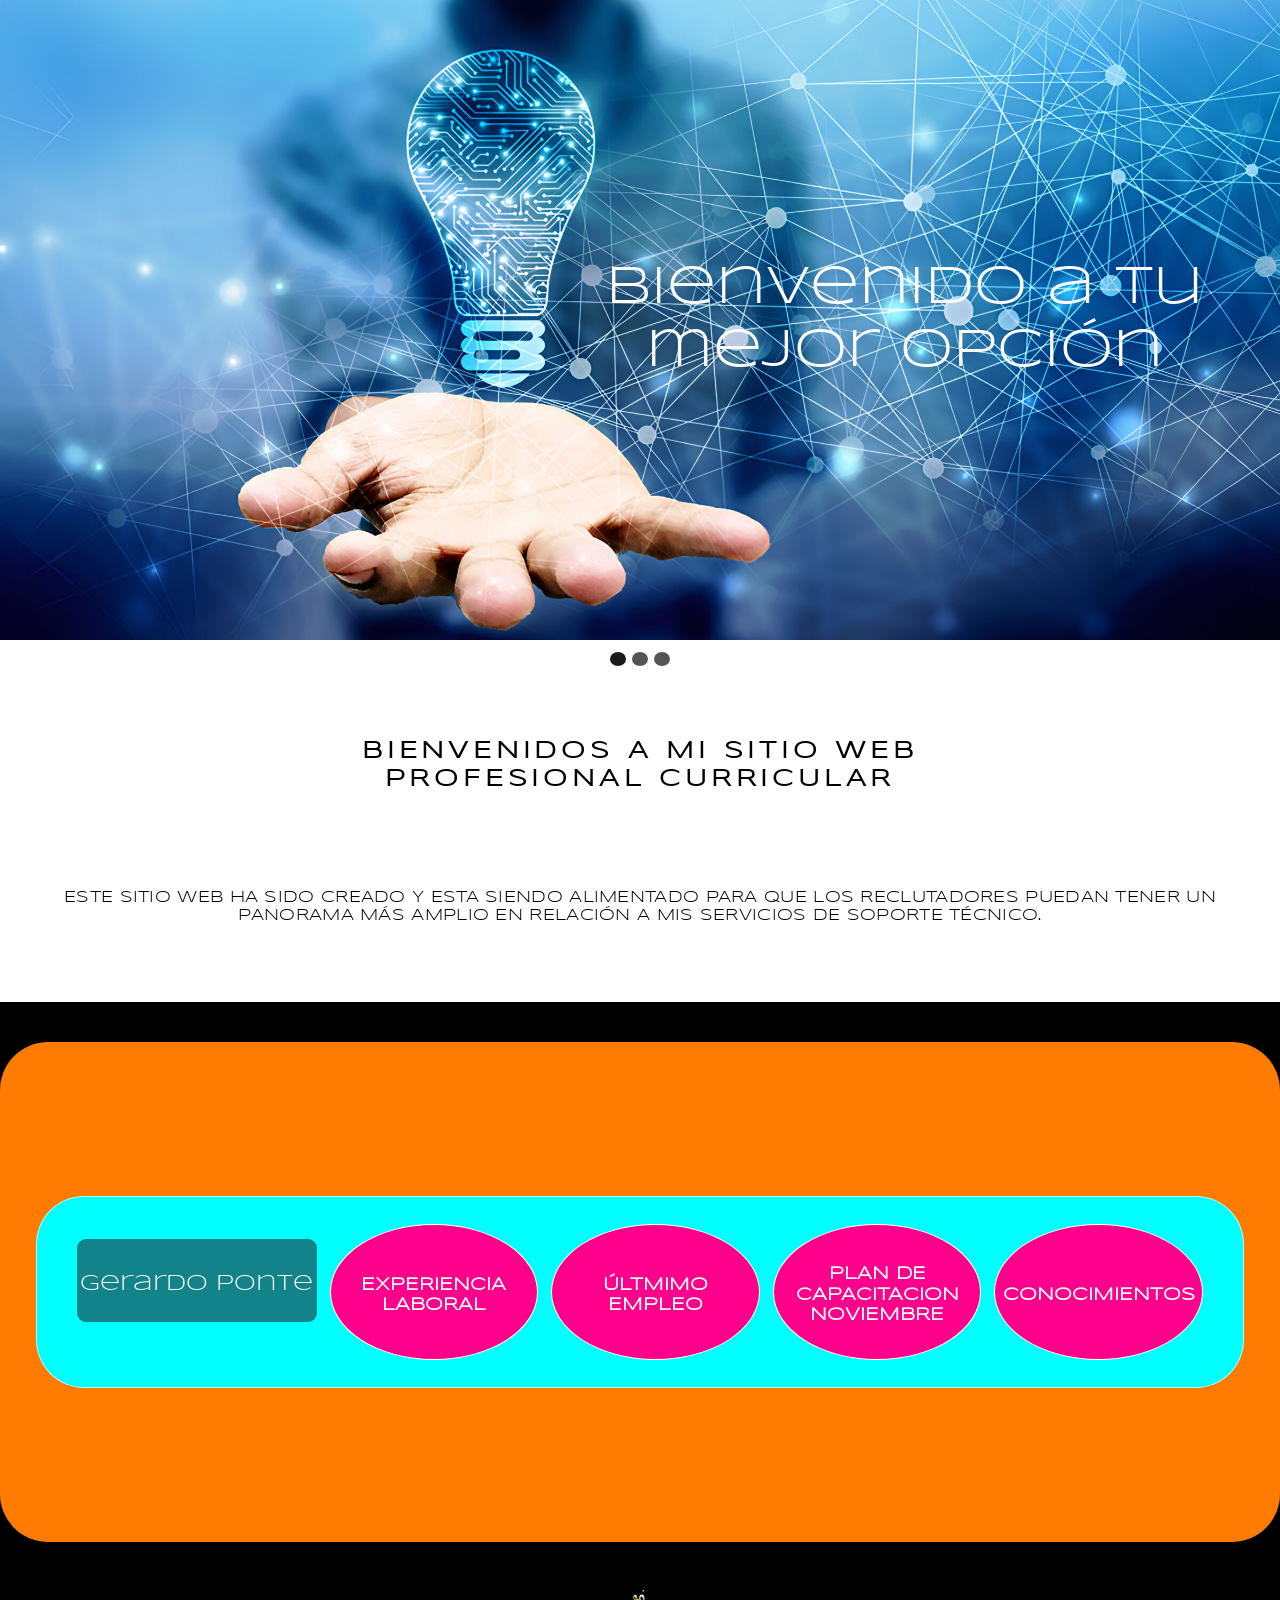
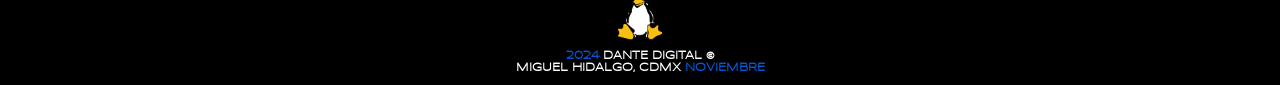
==== index.html @ ddc198be "update" ====
<!DOCTYPE html>
<html lang="es-mx">
<head>
    <title>Dante digital</title>
    <meta charset="utf-8">
    <meta name="description" content="Home, Dante digital, diseño web responsive">
    <meta name="keywords" content="Desarrollo web, htlm 5, css, javascript">
    <meta name="viewport" content="width=device-width, initial-scale=1, maximum-scale=1">
    <link rel="stylesheet" href="./index/css/normalize.css">
    <link rel="stylesheet" href="./index/css/style-index.css">
    <link rel="stylesheet" href="./index/css/style-responsive.css">
    <link rel="stylesheet" href="./index/css/style-efect.css">
    <link rel="stylesheet" href="./index/css/styl-animation-nav.css">
    <link rel="stylesheet" href="./index/css/style-text-nivo.css">
    <link rel="stylesheet" href="./index/css/mi-slider.css">
    <link rel="stylesheet" href="./index/css/nivo-slider.css">
    <link rel="stylesheet" href="./index/css/nivo-slider-responsive.css">

    <script src="https://ajax.googleapis.com/ajax/libs/jquery/1.10.1/jquery.min.js" type="text/javascript"></script>
    <script src="./index/js/jquery.nivo.slider.js"></script>
    <script type="text/javascript">
        $(window).on('load', function () {
            $('#slider').nivoSlider();
        }); 
    </script>

    <script src="./js/js-text.js"></script>
    <!--<script src="./js/botonjs.js"></script>  Boton responsive -->
</head>
<body>
    <header class="header-nav-slide">   
        <!-- INICIA SLIDER -->
        <div class="slider-wrapper theme-mi-slider">
            <div id="slider" class="nivoSlider">
                <img class="img-slide" src="./index/img/01.jpg" title="#caption-1" alt="Primera imagen, 01"/> <!--tu mejor opcion 01-->
                <img class="img-slide" src="./index/img/01.jpg" title="#caption-2" alt="Segunda imagen, 02"/> 
                <img class="img-slide" src="./index/img/01.jpg" title="#caption-3" alt="Tercera imagen, 03"/>
            </div>
            <div id="caption-1" class="nivo-html-caption">
                <div class="div-caption">
                    <p class="p-caption">Bienvenido a tu<br>mejor opción</br></p>
                </div>
            </div>
        <div id="caption-2" class="nivo-html-caption">
                <div class="div-caption">
                    <p class="p-caption"></p><br> 
                </div>
            </div>
            <div id="caption-3" class="nivo-html-caption">
                <div class="div-caption">
                    <p class="p-caption">Bienvenido a tu<br>mejor opción</p><br>
                </div>
            </div>  
        </div>

    </header>
    <!-- FINALIZA HEADER -->

    <main>
        <section class="section-1">
                <article class="article-bienvenidos">
                    <h2 class="h2-bienvenidos">
                       Bienvenidos a mi sitio web profesional curricular
                    </h2>                    
                </article>
        </section>
        
        <section class="section-2">
                <article class="article-texto">
                    <p class="text-principal">Este sitio web ha sido creado y esta siendo alimentado para que los reclutadores
                         puedan tener un panorama más amplio en relación a mis servicios de soporte técnico.<br>
                         
                </article>
        </section>        
        <!-- Este es el contenedor de fondo -->                                                                                                                                                                                                                                                                                                                                                                                                                                                                                                                                                                                                                                                                                                                                                                                                                                                                                                                                                                                                                                                                                                                                                                                                                                                                                                                                                                                                                                                 
    </main>
    
    <footer id="footer-logo">
        <div>
            <div class="div-dante-services">
                <section class="section-dante-services">
                    <P class="h2-footer">Gerardo Ponte</P>
                    <h5 class="h5-footer"><a href="it.html" target="_blank" rel="noopener  noreferrer">EXPERIENCIA LABORAL</a></h5>
                    <h5 class="h5-footer"><a href="android.html" target="_blank" rel="noopener  noreferrer">ÚLTMIMO EMPLEO</a></h5>
                    <h5 class="h5-footer"><a href="web.html" target="_blank" rel="noopener  noreferrer">PLAN DE CAPACITACION NOVIEMBRE</a></h5>
                    <h5 class="h5-footer"><a href="web.html" target="_blank" rel="noopener  noreferrer">CONOCIMIENTOS</a></h5>
                </section>
            </div>
            <figure class="figure-img-linux">
                <img class="img-linux" src="./it/img-it/04.png" alt="Linux"/>
            </figure>

            <h6 class="h6-reservados">
                <span class="h6-footer-span">2024</span> DANTE DIGITAL &copy<br> MIGUEL HIDALGO, CDMX <span class="h6-footer-span">
                    NOVIEMBRE 
                </span>
            </h6>
        </div>
    </footer>
</body>
</html>
---- index/css/style-index.css ----
/* --- INICIAN TIPOS DE LETRA PARA FOOTER Y CONTENIDO PRINCIPAL 
*/

/* --- FUENTE PARA LETRA DEL CONTENIDO PRINCIPAL Y EL FOOTER
*/
@font-face {
  font-family: 'Syncopate-Regular';
  src: url('../syncopate/Syncopate-Regular.ttf') format('truetype');
  font-style: normal;
  font-weight: normal;
}

/* --- FUENTE PARA EL MENU DE NAVEGACION 
*/
@font-face {
  font-family: 'Syncopate-Bold';
  src: url('../syncopate/Syncopate-Bold.ttf') format('truetype');
  font-style: normal;
  font-weight: normal;
}

/* --- FINALIZA TIPOS DE LETRA PARA FOOTER Y CONTENIDO PRINCIPAL
*/

/*
*/

/* ---  INICIA HEADER-NAV-SLIDE: ESTA ES LA ETIQUETA HEADER. Y SE CONFIGURO
        UNA CLASS LLAMADA HEADER-NAV-SLIDE --- */
.header-nav-slide {
  margin: 0;
  padding: 0;
  /*height: 100px;/*SE INGRESA EL 23 DE SEP 2004*/
  /*background-color: rgb(229, 255, 0);/*VISUALIZADOR*/
}

/* --- FINALIZA HEADER-NAV-SLIDE  
*/

/*
*/

/*--- inicia main div contenido principal
*/
  main {
  display: flex;/**/
  flex-direction: column;/**/
  align-items: center;/**/
  justify-content: center;/**/
  width: 100%;/**/
  /*background-color: rgb(18, 228, 63);/*VISUALIZADOR*/
}

/*
*/

/*inicia section*/
.section-1 {
  display: flex;/**/
  justify-content: center;/**/
  margin-top: 40px;
  /*width: 99%;/**/
  /*background-color: rgb(136, 15, 218);/*VISUALIZADOR*/
}

.section-1 .article-bienvenidos {
  display: flex;/**/
  justify-content: center;/**/
  /*margin-top: 4rem;/**/
  max-width: 700px;/**/
  /*background-color: rgb(218, 32, 32);/*VISUALIZADOR*/
}
 
.section-1 .article-bienvenidos .h2-bienvenidos {
  /*font-size: 1.6em;/*1.6em PREDETERMINADO*/
  text-align: center;/**/
  letter-spacing: .2em;/**/
  text-transform: uppercase;
  /*background-color: rgb(167, 189, 45);/*visualizador*/
}

/*
*/

/* --- APLICACION DE LETRA Y TAMANO*/
.section-1 .article-bienvenidos, .text-principal {
  
  font-family: 'Syncopate-Regular';
  letter-spacing: .3em;/**/
}

/*------- finaliza primer article conel texto responsive web desing
*/

/*
*/

/*--- inicia primer article conel texto responsive web desing*/
.section-2 {
  /*width: 99%;/**/ 
  display: flex;/**/
  justify-content: center;/**/
  margin-top: 60px;/**/
  margin-bottom: 60px;
  /*background-color: rgb(188, 226, 17);/*VISUALIZADOR*/
}

.section-2 .article-texto {
  display: flex;/**/
  justify-content: center;/**/
  max-width: 1200px;/**/
  /*margin: 20px 20px 180px 20px;/*superior, derecho, inferior, izquierdo*/ 
  /*background-color: rgb(218, 32, 32);/*VISUALIZADOR*/
}

.section-2 .article-texto .text-principal {
  /*font-size: 1.3em;/*PREDETERMINADO font-size: 1.3em;*/
  text-align: center;/**/
  letter-spacing: .3px;/**/
  text-transform: uppercase;/**/
  /*background-color: rgb(167, 189, 45);/*VISUALIZADOR*/
}
/*--- FINALIZA ARTICLE
*/

/*
*/

/*INICIA ETIQUETA FOOTER*/
#footer-logo {
  background-color: rgb(0, 0, 0);/*V*/  
}
/* --- FINALIZA FOOTER LOGO
*/

/*
*/

/* INICIA FOOTERLOGO Y DIV*/  
#footer-logo > div {
  display: flex;
  flex-direction: column;
  align-items: center;
  justify-content: center;
  width: 100%;
  /*background-color: rgb(231, 36, 36);/*visualizador*/
}
/* FINALIZA FOOTERLOGO Y DIV
*/

/*
*/

/*INICIA FOOTER-LOGO .DIV-DANTE-SERVICES
*/
#footer-logo .div-dante-services {
    display: flex;
    flex-direction: column;
    align-items: center;
    justify-content: center;
    
   width: 100%;
    margin-top: 2.5rem;/**/
    color: white;/**/
    font-family: 'Syncopate-Regular';
    border-radius: 3rem;
    /*background-color: rgba(243, 16, 175, 0.541);/*V*/
}
/*FINALIZA FOOTER-LOGO .DIV-DANTE-SERVICES
*/

/*
*/

/* INICIA FOOTER-LOGO .DIV-DANTE-SERVICES .SECTION-DANTE-SERVICES 
*/
#footer-logo .div-dante-services .section-dante-services {
    display: flex;
    flex-direction: column;
    align-items: center;
    justify-content: center;
    
    width: 78%;/*width: 90%;*/
    border-radius: 3rem;
    padding: 1.7rem;
    border: solid rgba(255, 255, 255, 0.692) 0.1px;/**/
    /*background-color: rgba(243, 228, 14, 0.877);/*visualizador*/
}
/* FINALIZA FOOTER-LOGO .DIV-DANTE-SERVICES .SECTION-DANTE-SERVICES 
*/

/*
*/

/* INICIA FOOTER-LOGO .DIV-DANTE-SERVICES .SECTION-DANTE-SERVICES .H2-FOOTER
*/   
#footer-logo .section-dante-services .h2-footer {
    display: flex;/**/
    flex-direction: column;/**/
    align-items: center;/**/
    justify-content: center;/**/
    /*width: 100%;/**/
    margin-top: 0rem;/**/
    font-size: 1.4em;/**/
    /*padding: .8rem 0rem .6rem 0rem;/**/
    border-radius: 3rem;
    /*background-color: aqua;/*VISUALIZADOR*/
  }



/* FINALIZA FOOTER-LOGO .DIV-DANTE-SERVICES .SECTION-DANTE-SERVICES .H2-FOOTER
*/

/*
*/

/* INICIA FOOTER-LOGO .DIV-DANTE-SERVICES .SECTION-DANTE-SERVICES .H5-FOOTER
*/  #footer-logo .div-dante-services .section-dante-services .h5-footer {
    width: 90%;
    text-align: center;
    color: white;
    font-size: 1.1em; /**/
    margin: 1.1rem; /*margin: 1.5rem; /*PREDETERMINADO*/
    padding: 1.3rem .2rem .8rem .2rem;
    border-radius: 1rem;/*border-radius: 3rem; PREDETERMINADO*/
    /*border: solid 1px white;/**/
    background-color: rgba(29, 56, 67, 0.623);/**/
    /*background-color: aqua;/*VISUALIZADOR*/
  }


  #footer-logo .div-dante-services .section-dante-services .h5-footer a {
    color: white;
    text-decoration: none;
  }
  /*FINALIZA FOOTER-LOGO .DIV-DANTE-SERVICES .SECTION-DANTE-SERVICES .H2-FOOTER
  */

/*
*/

/* INICIA FOOTERLOGO .FIGURE-IMG-LINUX
*/
 #footer-logo .figure-img-linux {
    display: flex;/**/
    flex-direction: row;/**/
    justify-content: center;
    align-items: center;
    /*border-radius: 100%;/**/
    /*width: 100px;/**/
    /*height: 100px;/**/
    margin-top: 2.5rem;
    margin-bottom: -1.3rem;/**/
    /*border: solid 3px rgba(255, 255, 255, 0.247);/**/
    /*background-color: rgba(29, 56, 67, 0.541);/*Visualizador/**/
  }

  #footer-logo .figure-img-linux .img-linux {
    width: 100%;
    height: 4rem;
  }

/* FINALIZA FOOTERLOGO .FIGURE-IMG-LINUX
*/  

/*
*/

/*--- INICIA .H6-RESERVADOS (DERECHOS RESERVADOS)
*/
  .h6-reservados {
    width: 100%;
    text-align: center;
    color: white;
    font-family: 'Syncopate-Regular';
    margin-bottom: 1em;
  }

  .h6-reservados .h6-footer-span {
    color: #0756d4;
  }
/*--- FINALIZA .H6-RESERVADOS (DERECHOS RESERVADOS)
*/


.h6-reservados {
  /*background-color: aqua;/*visualizador*/
}
---- index/css/style-responsive.css ----
/* ---- INICIA @media screen and (min-width: 420px)
*/

@media screen and (min-width: 420px) {
  #footer-logo .div-dante-services .section-dante-services .h5-footer, .h5b-footer{
      max-width: 450px;/**/
      /*font-size: .8em; /**/

  }
}

/* ---- FINALIZA @media screen and (min-width: 420px)
*/


/* ---- INICIA VACIO @media screen and (min-width: 620px)
*/
@media screen and (min-width: 670px) {

  /* INICIA FOOTER-LOGO .DIV-DANTE-SERVICES .SECTION-DANTE-SERVICES 
*/
#footer-logo .div-dante-services .section-dante-services {
  /*display: flex;/**/
  /*flex-direction: column;/**/
  /*align-items: center;/**/
  /*justify-content: center;/**/
  
  width: 75%;/*width: 90%;*/
  border-radius: 3rem;
  padding: 1.7rem;
  border: solid rgba(255, 255, 255, 0.692) 0.1px;/**/
  /*background-color: rgba(243, 228, 14, 0.877);/*visualizador*/
}
/* FINALIZA FOOTER-LOGO .DIV-DANTE-SERVICES .SECTION-DANTE-SERVICES 
*/



}
/* ---- FINALIZA @media screen and (min-width: 620px)
*/


/* ---- INICIA @media screen and (min-width: 760px)
*/
@media screen and (min-width: 760px) {

  }

/*  --- finaliza circulo article: h2 Diseño web inteligente
*/
  
/*
*/

/*
----- finaliza figure e img de linux
*/


@media screen and (min-width: 1100px) {/*@media screen and (min-width: 1320px)*/

/*ESTE ES EL CONTENEDOR DE GERARDO PONTE Y CIRCULOS*/
#footer-logo .div-dante-services{
max-width: 1700px;
height: 500px;/**/
justify-content:space-around;
background-color: rgb(255, 123, 0);/*VISUALIZADOR*/
}

#footer-logo .h5-footer a {
color: white;
/*font-size: 1.3em;/**/
text-decoration: none;
}

/*
*/

/* inicia h2 dante digital*/
#footer-logo .div-dante-services .section-dante-services {
  display: flex;
  flex-direction: row;/**/
  /*justify-content: center;/**/
  /*justify-content: space-around;/**/
  /*justify-content: space-between;/**/
  justify-content: space-evenly;
  /*justify-content: flex-end;
  /*align-content:stretch;/**/
  
  width: 90%;/*PREDETERMINADO width: 90%;*/
  background-color: aqua;/*visualozador*/
}
/* ------------------------- */

/*ESTE ES EL TEXTO CONTENEDOR DE GERARDO PONTE*/
#footer-logo .div-dante-services .h2-footer {
  display: flex;
  flex-direction: row;/**/
  align-items: center;
  /*max-width: 700px;/**/
  height:50px;

  align-content: center;
  text-align: center;
  font-size: 1.4em;/*PREDETERMINADO font-size: 1.9em;*/
  padding: 1.3rem .2rem .8rem .2rem;
  /*margin: .7rem .7rem;/**/
  /*border: solid 1px white;/**/
  border-radius: 9px;/**/
  /*background-color: aqua;/*visualizador*/
  background-color: rgba(29, 56, 67, 0.623);/**/
  /*background-color: chartreuse;/*VISUALIZADOR*/
}

/* termina h2 dante digital*/



/* INICIA H5 CIRCULOS DE EXPERIENCIA LABORAL, ULTIMO EMPLEO, CAPACITACION*/
#footer-logo .div-dante-services .section-dante-services .h5-footer {
display: flex;
align-items: center;
justify-content: center;


margin: 0px;/**/

width: 200px;/*PREDETERMINADO width: 200px;/**/
height: 100px;/*PREDETERMINADO height: 150px;*/ 
text-align: center;/**/
/*font-size: 1.1em; /**/ 
/*padding: 1.3rem .2rem .8rem .2rem;*/
border-radius: 100%;
border: solid 1px white;/**/
background-color: rgb(255, 0, 140);/*VISUALIZADOR*/
/*font-size: em;/**/
}


/*
*/

/* inica h5 soporte ti, android, web desing*/

/*
*/


#footer-logo .div-dante-services .section-dante-services .h5-footer a {
color: white;
text-decoration: none;
}
/* termina h5 soporte ti, android, web desing*/


}



@media screen and (min-width: 1200px) {/*@media screen and (min-width: 1320px)*/
  #footer-logo .div-dante-services .section-dante-services .h2-footer {
    max-width: 380px;/**/
    /*height:50px;/**/
    /*margin-left: 4.6rem;/**/
    /*align-content: center;/**/
    /*text-align: center;/**/
    /*font-size: 1.7em;/**/
    
    /*border-radius: 9px;/**/
    /*background-color: aqua;/**/
    }



}
---- index/css/style-efect.css ----
.reveal {
  position: relative;
  opacity: 0;
}

.reveal.active {
  opacity: 1;
}
.active.fade-bottom {
  animation: fade-bottom 1s ease-in;/**/
}
.active.fade-left {
  animation: fade-left 1s ease-in;/**/
}
.active.fade-right {
  animation: fade-right 1s ease-in;/**/
}

@keyframes fade-bottom {
  0% {
    transform: translateY(50px);
    opacity: 0;
  }
  
  100% {
    transform: translateY(0);
    opacity: 1;
  }
}

@keyframes fade-left {
  0% {
    transform: translateX(-100px);
    opacity: 0;
  }
  100% {
    transform: translateX(0);
    opacity: 1;
  }
}

@keyframes fade-right {
  0% {
    transform: translateX(100px);
    opacity: 0;
  }
  100% {
    transform: translateX(0);
    opacity: 1;
  }
}
---- index/css/styl-animation-nav.css ----
#barra-nav .menu-ul[data-animation="center"] a::before {
  transform-origin: center;
}
---- index/css/style-text-nivo.css ----
.nivo-caption {
    text-align: center;
    align-content: center;/**/
    height: 100%;/*height: 100%; PREDETERMINADO*/
    /*background-color: rgba(0, 58, 250, 0.26);/*VISUALIZADOR*/
}   

.div-caption { /*se tiene que centrar este texto es el caption de la imagen*/
   display: flex;/**/
   justify-content: center;/**/
   width: 100%;/**/
   text-align:center;/*DESACTIVADO*/
   align-content: center;
   font-family: 'Syncopate-Regular';/**/
   /*background-color: rgba(175, 47, 47, 0.452);/*VISUALIZADOR*/
}

.div-caption .p-caption {
    font-size: 1.8em;
    /*background-color: rgba(170, 165, 233, 0.692);/*VISUALIZADOR*/
}

/*
*/

@media (min-width: 520px) {
    .div-caption .p-caption {
        font-size: 2.1em;
        margin: 1rem 0rem 1.3rem 0rem;
}
}

@media (min-width: 600px) {
    .div-caption .p-caption {
        font-size: 2.5em;
}
}

@media (min-width: 768px) {
    .div-caption .p-caption {
        font-size: 3em;
        margin: 1.5rem 0rem 1.5rem 0rem;
}
}

@media (min-width: 868px) {
    .div-caption .p-caption {
        margin: 1.8rem 0rem 1.8rem 0rem;
}
}

@media (min-width: 920px) {
    .div-caption .p-caption {
    font-size: 3.4em;
}
}
---- index/css/mi-slider.css ----
/*==========================*/

.theme-mi-slider .nivoSlider{
	position:relative;
}

.theme-mi-slider .nivoSlider a {
	border:0;
	display:block;
}

/* Nivo Pagination =========================*/

.nivo-controlNav {
	display: flex;
	justify-content: center;
	height: 20px;/*PREDETERMINADO*/
	/*background-color: aqua;/*VISUALIZADOR*/
}

/*INICIA CONTROL DE LOS 3 CIR CULOS*/
.theme-mi-slider .nivo-control { 
	display: block;/**/
	width: 1rem;/**/
	/*height: 1rem;/*PREDETERMINADO*/
	border-radius: 50%;/**/
	background: #545454;/*ORIGINAL*/
	margin: 3px;/**/
	text-indent: -9999px/**/
}

.theme-mi-slider .nivo-control:hover{
	background: #1B1B1B;
}

.theme-mi-slider .active{
	background: #1B1B1B;
}

/*Nivo Caption*/
.nivo-html-caption{
	position: absolute;
}
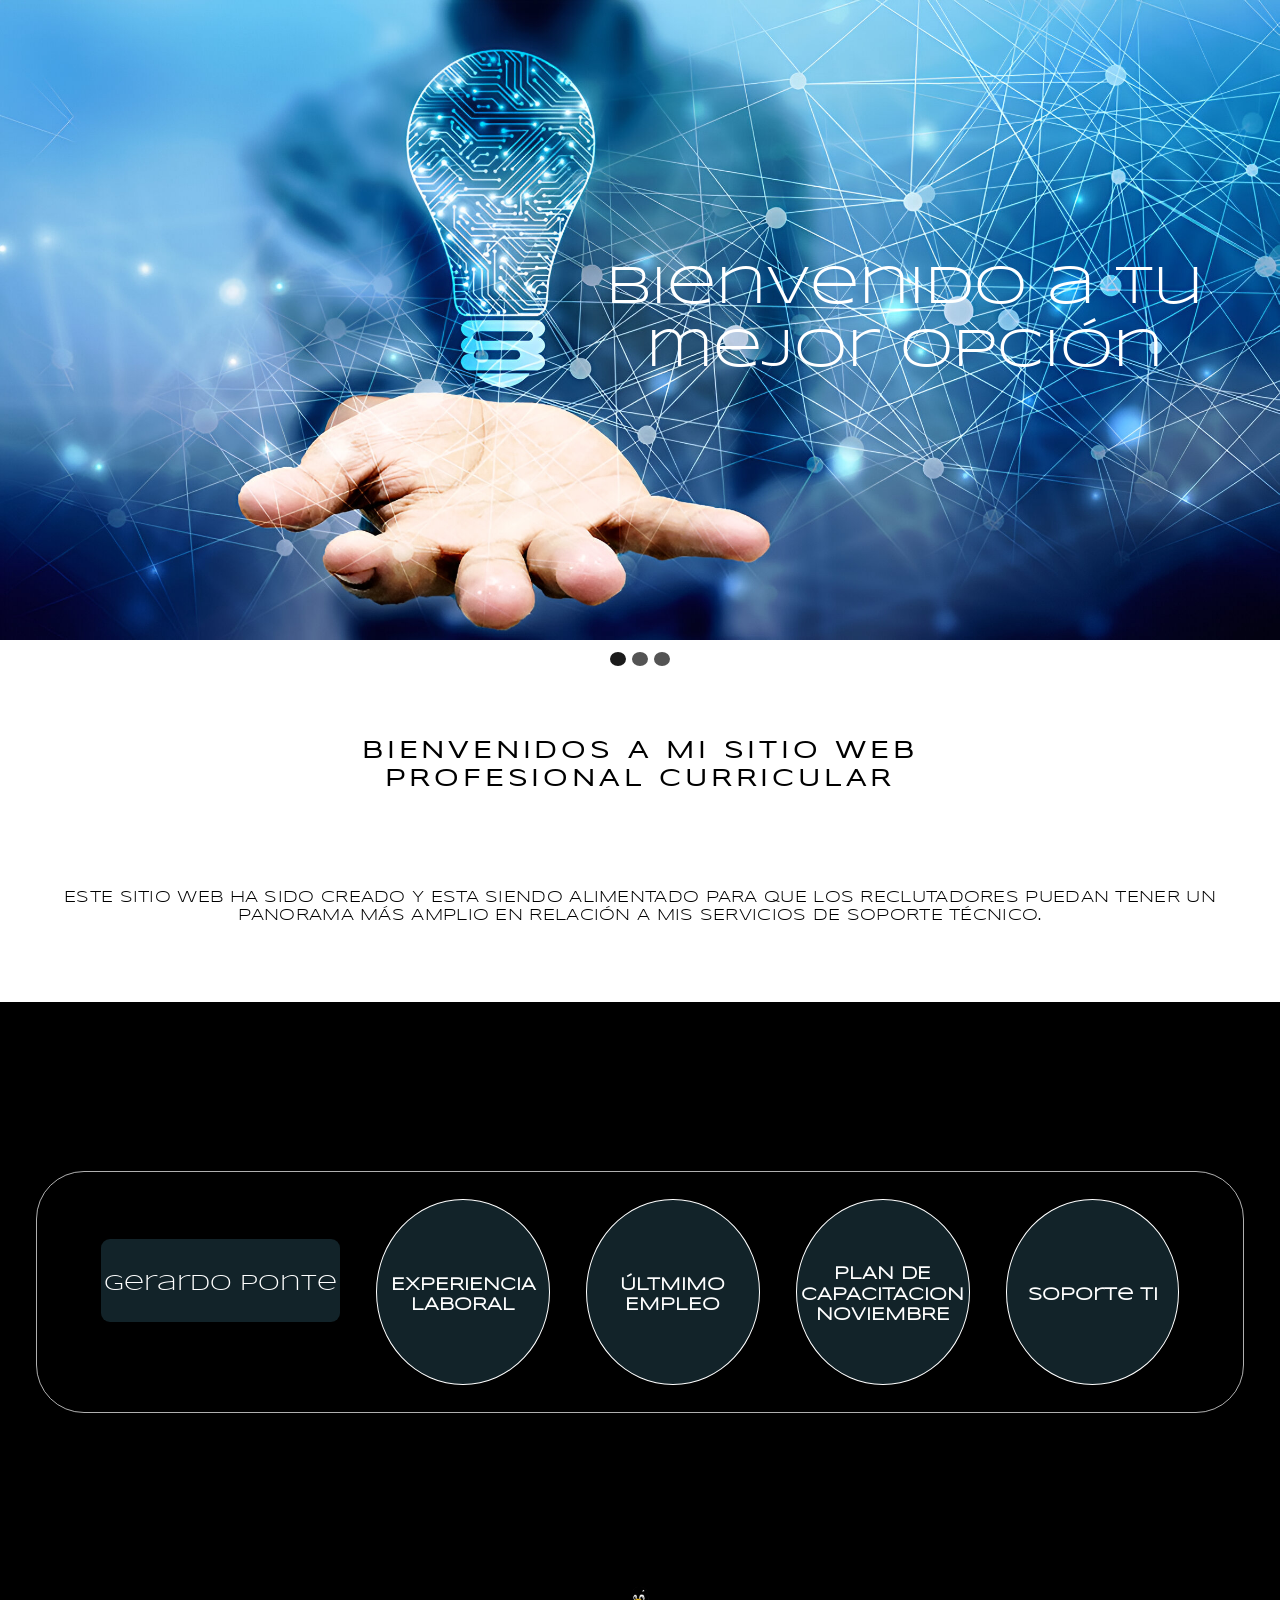
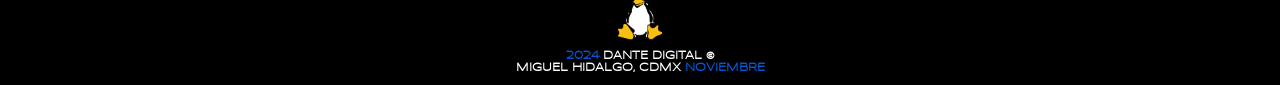
==== commit 21eb5b44: "update" ====
--- a/index.html
+++ b/index.html
@@ -83,7 +83,7 @@
                     <h5 class="h5-footer"><a href="it.html" target="_blank" rel="noopener  noreferrer">EXPERIENCIA LABORAL</a></h5>
                     <h5 class="h5-footer"><a href="android.html" target="_blank" rel="noopener  noreferrer">ÚLTMIMO EMPLEO</a></h5>
                     <h5 class="h5-footer"><a href="web.html" target="_blank" rel="noopener  noreferrer">PLAN DE CAPACITACION NOVIEMBRE</a></h5>
-                    <h5 class="h5-footer"><a href="web.html" target="_blank" rel="noopener  noreferrer">CONOCIMIENTOS</a></h5>
+                    <h5 class="h5-footer"><a href="conocimientos.html" target="_blank" rel="noopener  noreferrer"></a>Soporte TI</h5>
                 </section>
             </div>
             <figure class="figure-img-linux">
--- a/index/css/style-responsive.css
+++ b/index/css/style-responsive.css
@@ -66,7 +66,7 @@
 max-width: 1700px;
 height: 500px;/**/
 justify-content:space-around;
-background-color: rgb(255, 123, 0);/*VISUALIZADOR*/
+/*background-color: rgb(255, 123, 0);/*VISUALIZADOR*/
 }
 
 #footer-logo .h5-footer a {
@@ -90,7 +90,7 @@
   /*align-content:stretch;/**/
   
   width: 90%;/*PREDETERMINADO width: 90%;*/
-  background-color: aqua;/*visualozador*/
+  /*background-color: aqua;/*visualozador*/
 }
 /* ------------------------- */
 
@@ -127,14 +127,14 @@
 
 margin: 0px;/**/
 
-width: 200px;/*PREDETERMINADO width: 200px;/**/
-height: 100px;/*PREDETERMINADO height: 150px;*/ 
+width: 165px;/*PREDETERMINADO width: 200px;/**/
+height: 150px;/*PREDETERMINADO height: 150px;*/ 
 text-align: center;/**/
 /*font-size: 1.1em; /**/ 
 /*padding: 1.3rem .2rem .8rem .2rem;*/
 border-radius: 100%;
 border: solid 1px white;/**/
-background-color: rgb(255, 0, 140);/*VISUALIZADOR*/
+/*background-color: rgb(255, 0, 140);/*VISUALIZADOR*/
 /*font-size: em;/**/
 }
 
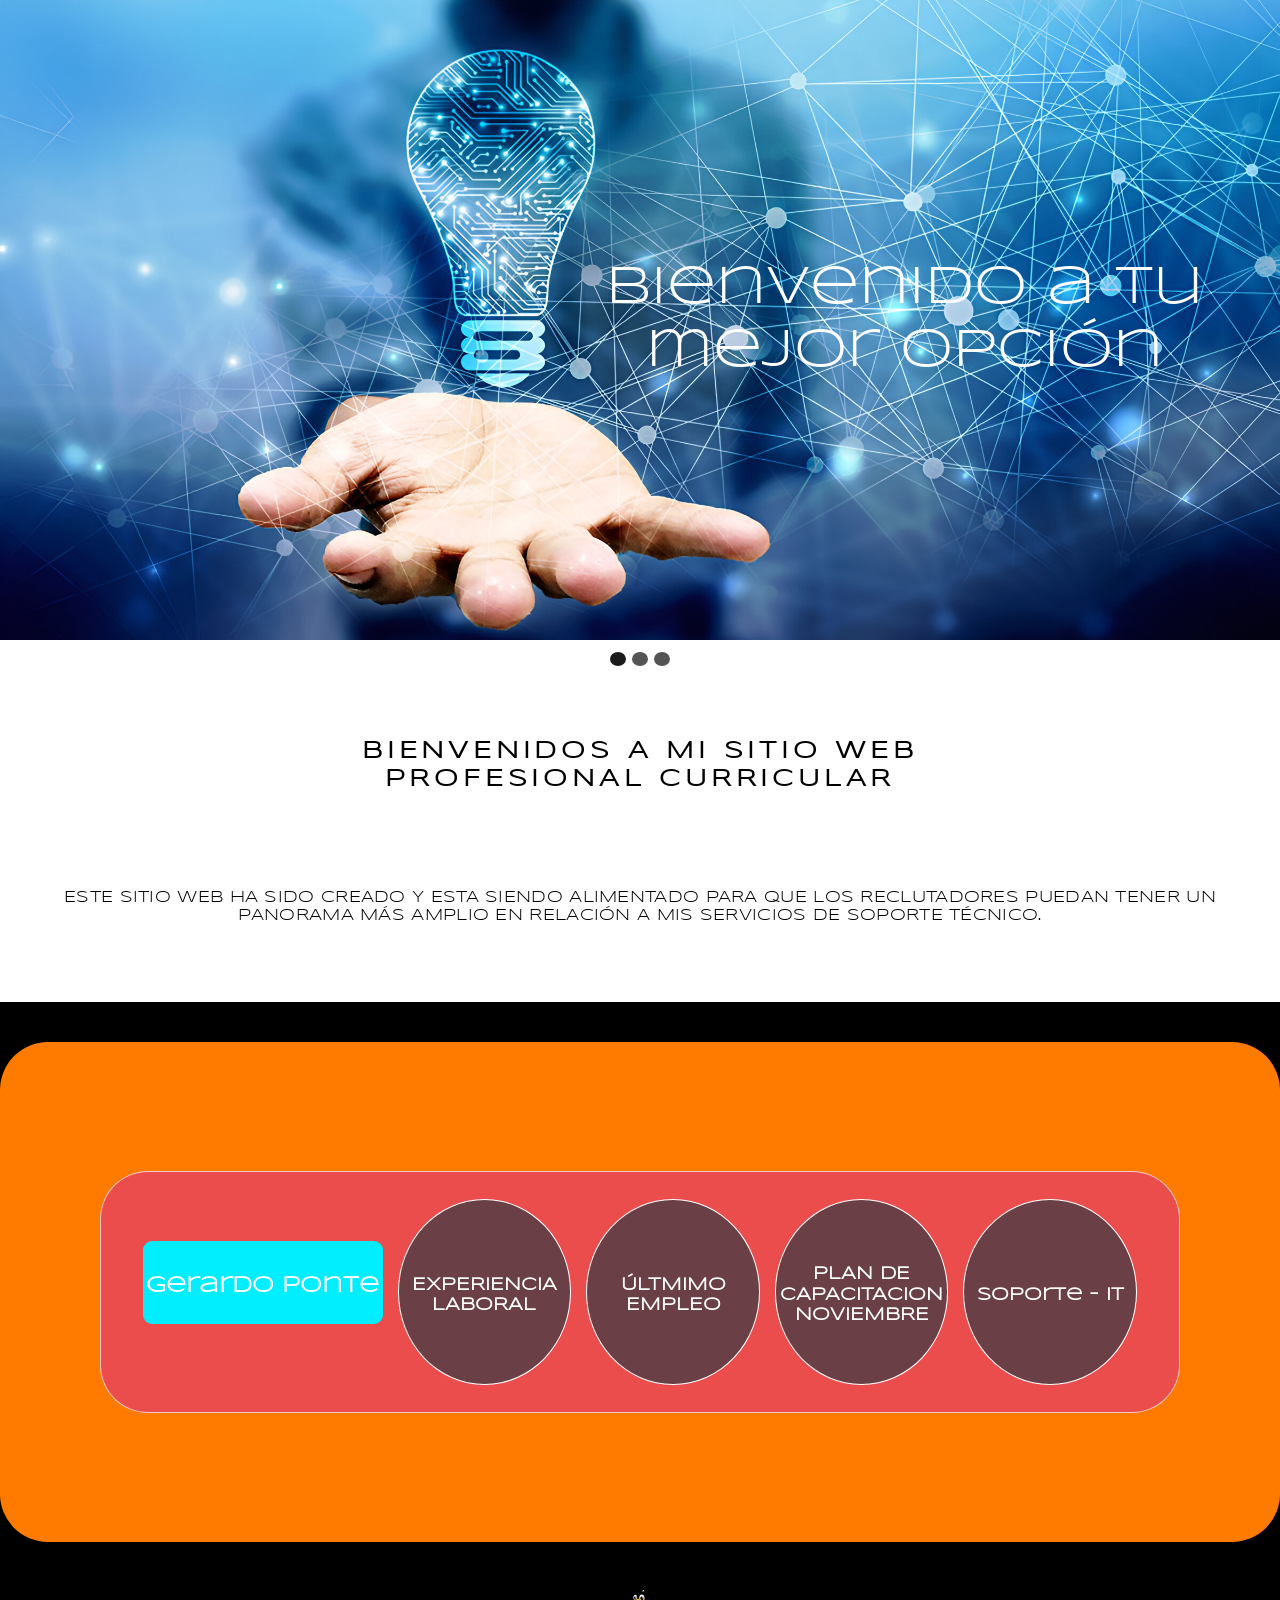
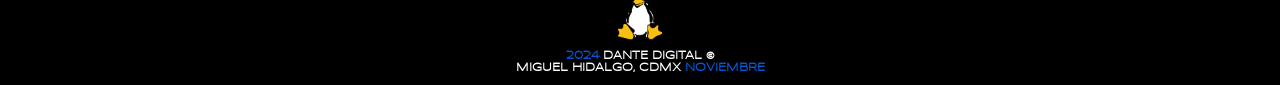
==== commit f4feac7f: "update" ====
--- a/index.html
+++ b/index.html
@@ -79,11 +79,11 @@
         <div>
             <div class="div-dante-services">
                 <section class="section-dante-services">
-                    <P class="h2-footer">Gerardo Ponte</P>
+                    <h2 class="h2-footer">Gerardo Ponte</h2>
                     <h5 class="h5-footer"><a href="it.html" target="_blank" rel="noopener  noreferrer">EXPERIENCIA LABORAL</a></h5>
                     <h5 class="h5-footer"><a href="android.html" target="_blank" rel="noopener  noreferrer">ÚLTMIMO EMPLEO</a></h5>
                     <h5 class="h5-footer"><a href="web.html" target="_blank" rel="noopener  noreferrer">PLAN DE CAPACITACION NOVIEMBRE</a></h5>
-                    <h5 class="h5-footer"><a href="conocimientos.html" target="_blank" rel="noopener  noreferrer"></a>Soporte TI</h5>
+                    <h5 class="h5-footer"><a href="soporte-it.html" target="_blank" rel="noopener  noreferrer">Soporte - IT</a></h5>
                 </section>
             </div>
             <figure class="figure-img-linux">
--- a/index/css/style-responsive.css
+++ b/index/css/style-responsive.css
@@ -63,10 +63,10 @@
 
 /*ESTE ES EL CONTENEDOR DE GERARDO PONTE Y CIRCULOS*/
 #footer-logo .div-dante-services{
-max-width: 1700px;
+max-width: 1400px;
 height: 500px;/**/
 justify-content:space-around;
-/*background-color: rgb(255, 123, 0);/*VISUALIZADOR*/
+background-color: rgb(255, 123, 0);/*VISUALIZADOR*/
 }
 
 #footer-logo .h5-footer a {
@@ -89,8 +89,8 @@
   /*justify-content: flex-end;
   /*align-content:stretch;/**/
   
-  width: 90%;/*PREDETERMINADO width: 90%;*/
-  /*background-color: aqua;/*visualozador*/
+  width: 80%;/*PREDETERMINADO width: 90%;*/
+  background-color: rgb(235, 77, 77);/*visualozador*/
 }
 /* ------------------------- */
 
@@ -99,7 +99,7 @@
   display: flex;
   flex-direction: row;/**/
   align-items: center;
-  /*max-width: 700px;/**/
+  /*max-width: 1000px;/**/
   height:50px;
 
   align-content: center;
@@ -110,8 +110,8 @@
   /*border: solid 1px white;/**/
   border-radius: 9px;/**/
   /*background-color: aqua;/*visualizador*/
-  background-color: rgba(29, 56, 67, 0.623);/**/
-  /*background-color: chartreuse;/*VISUALIZADOR*/
+  /*background-color: rgba(29, 56, 67, 0.623);/*PREDETERMINADO*/
+  background-color: rgb(0, 238, 255);/*VISUALIZADOR*/
 }
 
 /* termina h2 dante digital*/
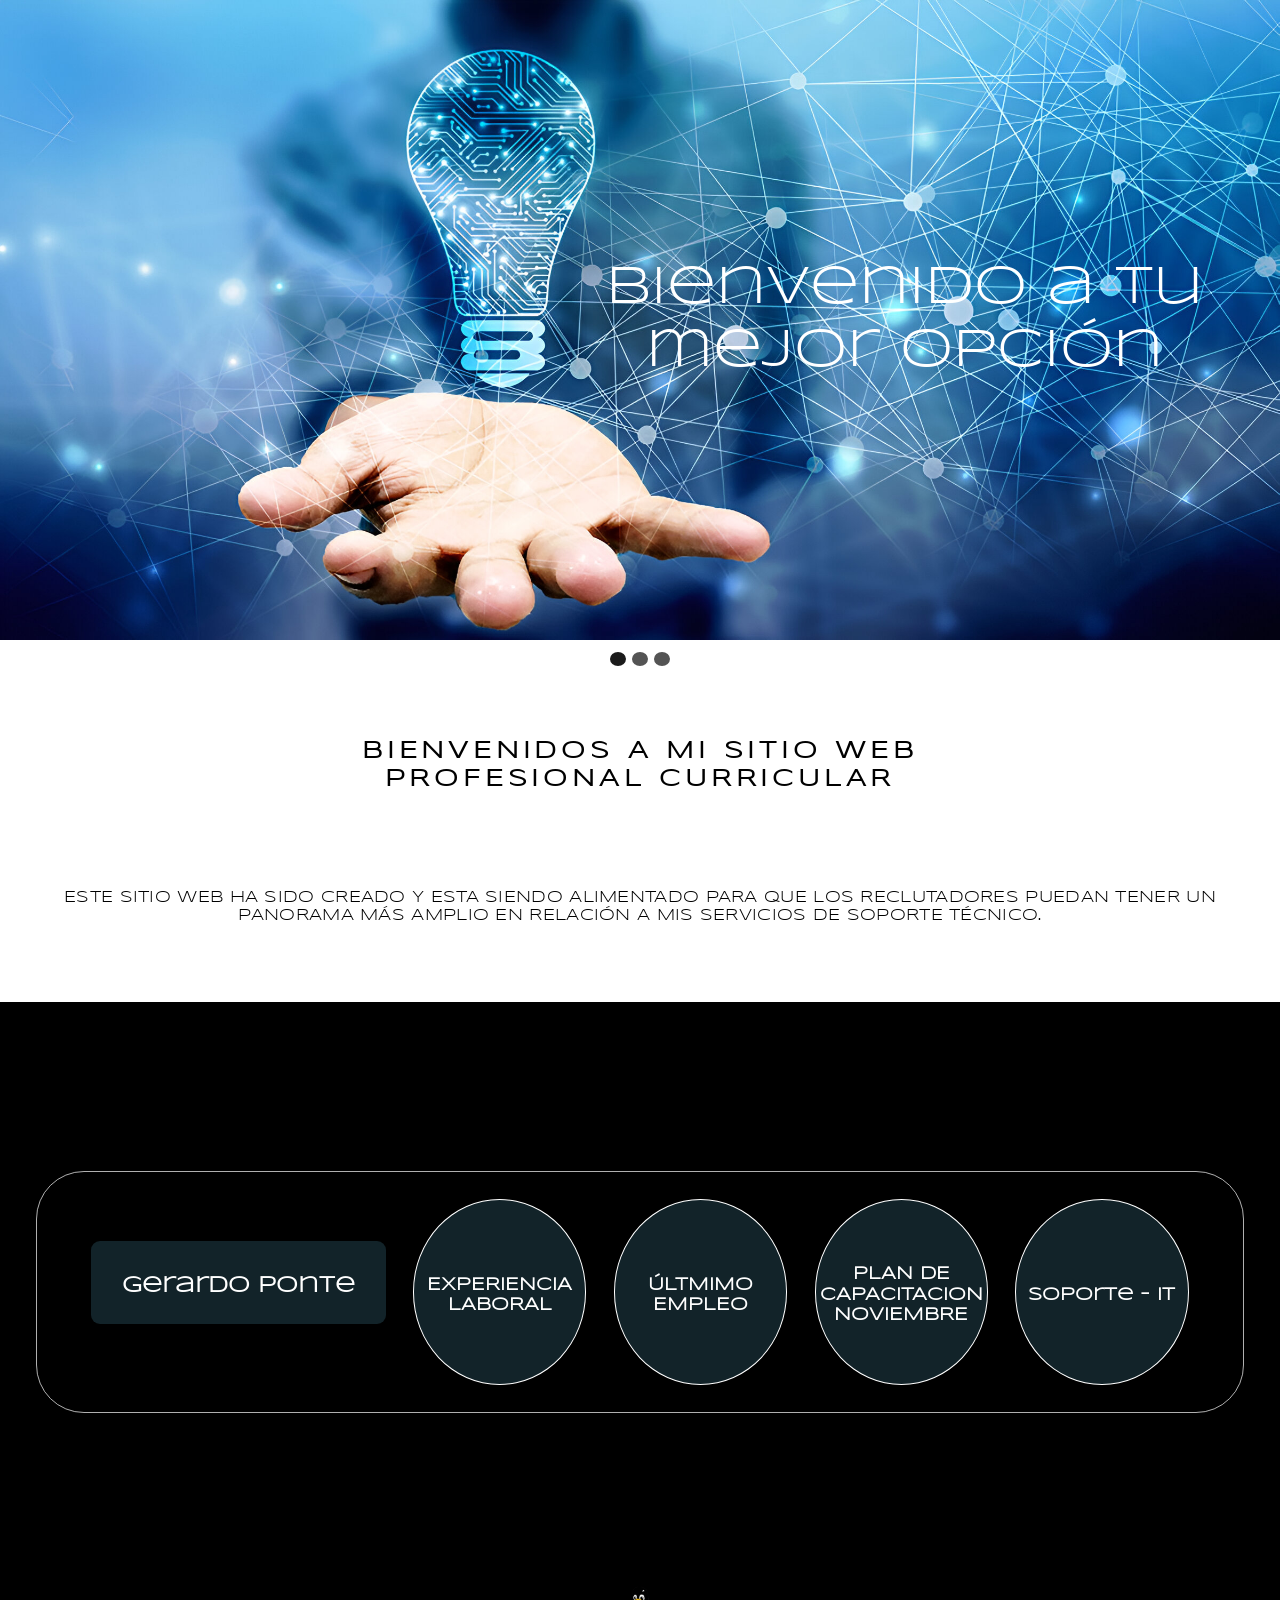
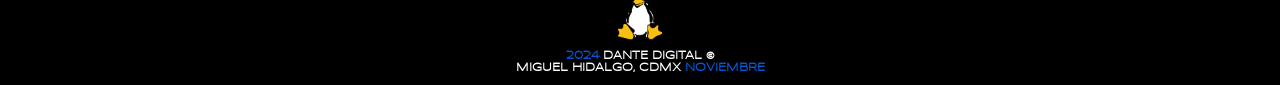
==== commit da55b1d8: "update" ====
--- a/index.html
+++ b/index.html
@@ -80,9 +80,9 @@
             <div class="div-dante-services">
                 <section class="section-dante-services">
                     <h2 class="h2-footer">Gerardo Ponte</h2>
-                    <h5 class="h5-footer"><a href="it.html" target="_blank" rel="noopener  noreferrer">EXPERIENCIA LABORAL</a></h5>
-                    <h5 class="h5-footer"><a href="android.html" target="_blank" rel="noopener  noreferrer">ÚLTMIMO EMPLEO</a></h5>
-                    <h5 class="h5-footer"><a href="web.html" target="_blank" rel="noopener  noreferrer">PLAN DE CAPACITACION NOVIEMBRE</a></h5>
+                    <h5 class="h5-footer"><a href="experiencia-laboral.html" target="_blank" rel="noopener  noreferrer">EXPERIENCIA LABORAL</a></h5>
+                    <h5 class="h5-footer"><a href="ultimo-empleo" target="_blank" rel="noopener  noreferrer">ÚLTMIMO EMPLEO</a></h5>
+                    <h5 class="h5-footer"><a href="plan-de-capacitacion.html" target="_blank" rel="noopener  noreferrer">PLAN DE CAPACITACION NOVIEMBRE</a></h5>
                     <h5 class="h5-footer"><a href="soporte-it.html" target="_blank" rel="noopener  noreferrer">Soporte - IT</a></h5>
                 </section>
             </div>
--- a/index/css/style-responsive.css
+++ b/index/css/style-responsive.css
@@ -66,7 +66,7 @@
 max-width: 1400px;
 height: 500px;/**/
 justify-content:space-around;
-background-color: rgb(255, 123, 0);/*VISUALIZADOR*/
+/*background-color: rgb(255, 123, 0);/*VISUALIZADOR*/
 }
 
 #footer-logo .h5-footer a {
@@ -89,8 +89,8 @@
   /*justify-content: flex-end;
   /*align-content:stretch;/**/
   
-  width: 80%;/*PREDETERMINADO width: 90%;*/
-  background-color: rgb(235, 77, 77);/*visualozador*/
+  width: 90%;/*PREDETERMINADO width: 90%;*/
+  /*background-color: rgb(235, 77, 77);/*visualozador*/
 }
 /* ------------------------- */
 
@@ -99,7 +99,7 @@
   display: flex;
   flex-direction: row;/**/
   align-items: center;
-  /*max-width: 1000px;/**/
+  width: 25%;/**/
   height:50px;
 
   align-content: center;
@@ -110,8 +110,8 @@
   /*border: solid 1px white;/**/
   border-radius: 9px;/**/
   /*background-color: aqua;/*visualizador*/
-  /*background-color: rgba(29, 56, 67, 0.623);/*PREDETERMINADO*/
-  background-color: rgb(0, 238, 255);/*VISUALIZADOR*/
+  background-color: rgba(29, 56, 67, 0.623);/*PREDETERMINADO*/
+  /*background-color: rgb(0, 238, 255);/*VISUALIZADOR*/
 }
 
 /* termina h2 dante digital*/
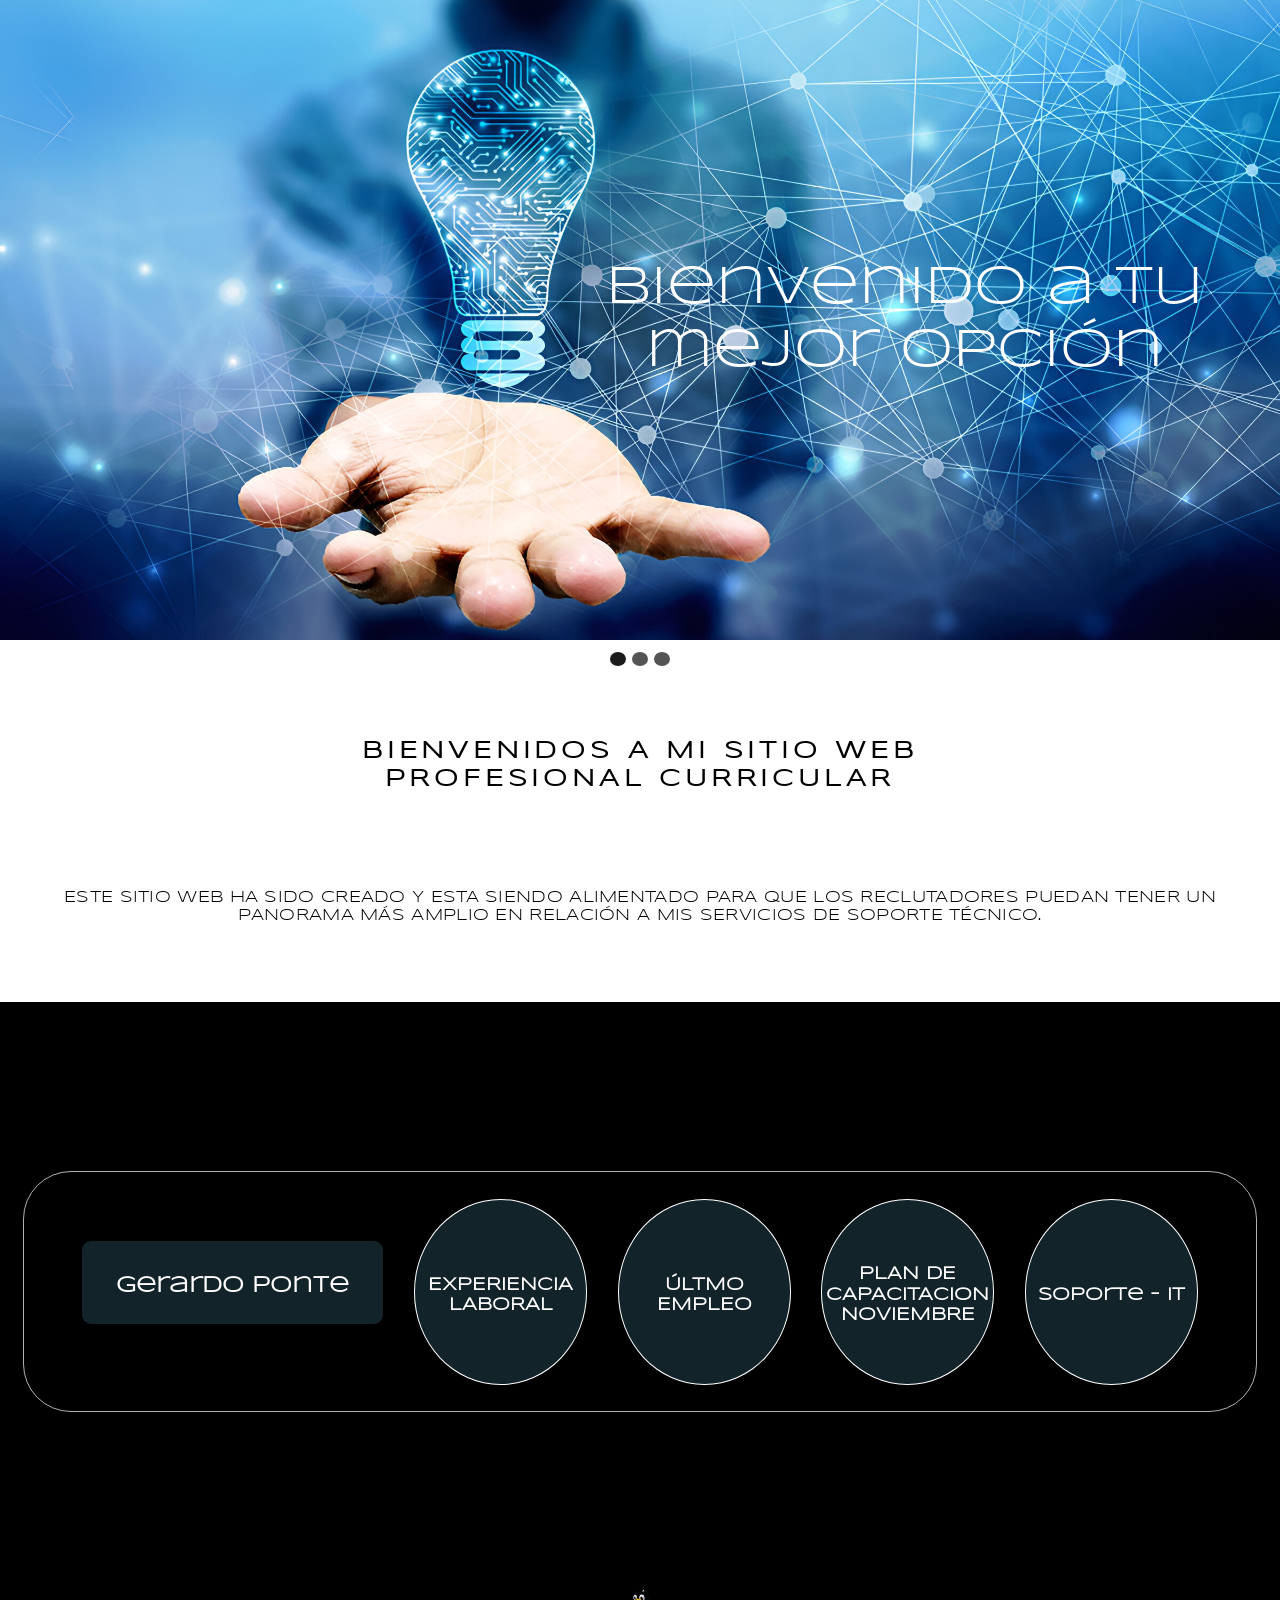
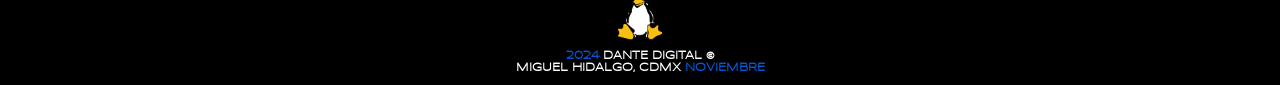
==== commit d0e0dd79: "update" ====
--- a/index.html
+++ b/index.html
@@ -81,7 +81,7 @@
                 <section class="section-dante-services">
                     <h2 class="h2-footer">Gerardo Ponte</h2>
                     <h5 class="h5-footer"><a href="experiencia-laboral.html" target="_blank" rel="noopener  noreferrer">EXPERIENCIA LABORAL</a></h5>
-                    <h5 class="h5-footer"><a href="ultimo-empleo" target="_blank" rel="noopener  noreferrer">ÚLTMIMO EMPLEO</a></h5>
+                    <h5 class="h5-footer"><a href="ultimo-empleo" target="_blank" rel="noopener  noreferrer">ÚLTMO EMPLEO</a></h5>
                     <h5 class="h5-footer"><a href="plan-de-capacitacion.html" target="_blank" rel="noopener  noreferrer">PLAN DE CAPACITACION NOVIEMBRE</a></h5>
                     <h5 class="h5-footer"><a href="soporte-it.html" target="_blank" rel="noopener  noreferrer">Soporte - IT</a></h5>
                 </section>
--- a/index/css/style-responsive.css
+++ b/index/css/style-responsive.css
@@ -89,7 +89,7 @@
   /*justify-content: flex-end;
   /*align-content:stretch;/**/
   
-  width: 90%;/*PREDETERMINADO width: 90%;*/
+  width: 92%;/*PREDETERMINADO width: 90%;*/
   /*background-color: rgb(235, 77, 77);/*visualozador*/
 }
 /* ------------------------- */
@@ -125,7 +125,7 @@
 justify-content: center;
 
 
-margin: 0px;/**/
+margin: -.5px;/*PREDETERMINADO, AYUDA A UNIR UN POCO MAS LOS CIRCULOS: margin: -20px;/**/
 
 width: 165px;/*PREDETERMINADO width: 200px;/**/
 height: 150px;/*PREDETERMINADO height: 150px;*/ 
@@ -160,6 +160,7 @@
 
 
 @media screen and (min-width: 1200px) {/*@media screen and (min-width: 1320px)*/
+  /*INICIA H2 GERARDO PONTE*/
   #footer-logo .div-dante-services .section-dante-services .h2-footer {
     max-width: 380px;/**/
     /*height:50px;/**/
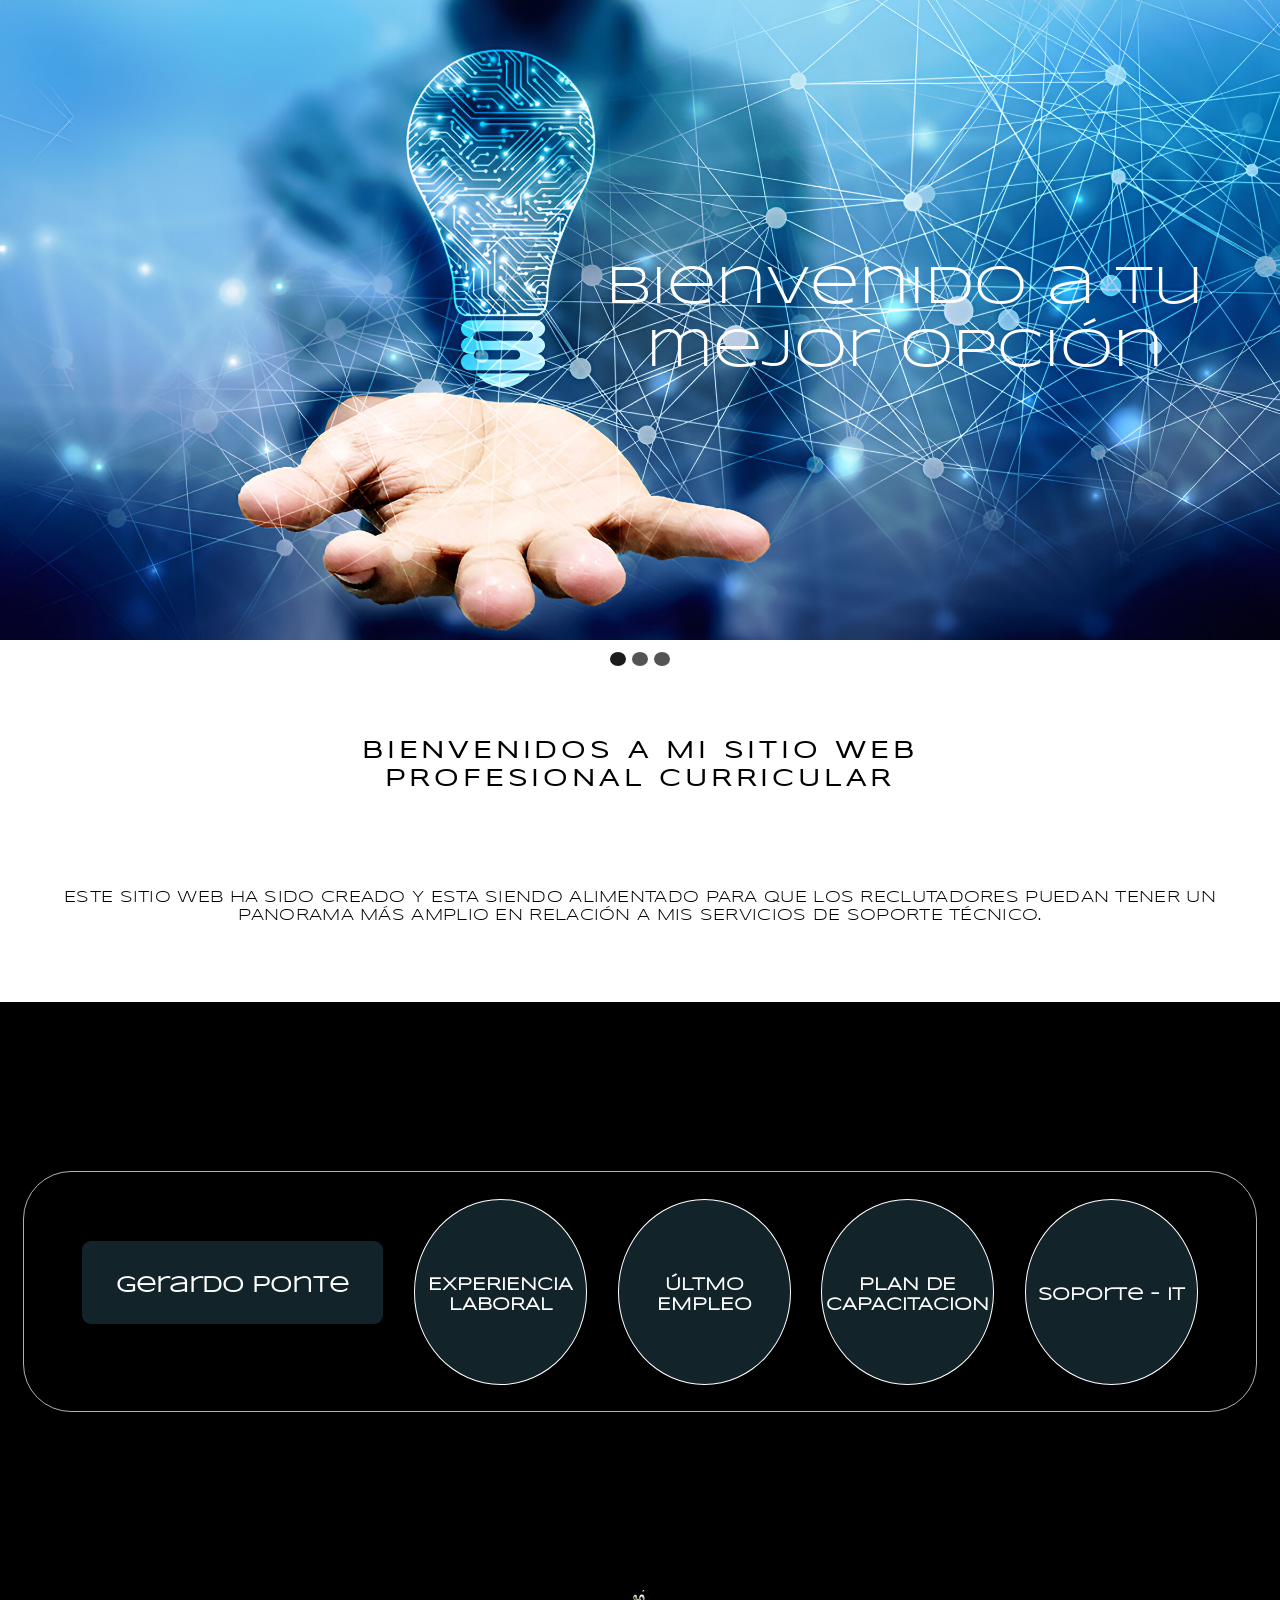
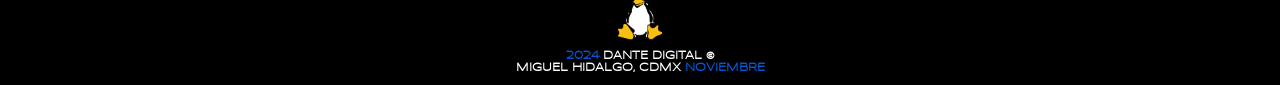
==== commit 1081bbe5: "update" ====
--- a/index.html
+++ b/index.html
@@ -1,7 +1,7 @@
 <!DOCTYPE html>
 <html lang="es-mx">
 <head>
-    <title>Dante digital</title>
+    <title>Inicio</title>
     <meta charset="utf-8">
     <meta name="description" content="Home, Dante digital, diseño web responsive">
     <meta name="keywords" content="Desarrollo web, htlm 5, css, javascript">
@@ -82,12 +82,12 @@
                     <h2 class="h2-footer">Gerardo Ponte</h2>
                     <h5 class="h5-footer"><a href="experiencia-laboral.html" target="_blank" rel="noopener  noreferrer">EXPERIENCIA LABORAL</a></h5>
                     <h5 class="h5-footer"><a href="ultimo-empleo" target="_blank" rel="noopener  noreferrer">ÚLTMO EMPLEO</a></h5>
-                    <h5 class="h5-footer"><a href="plan-de-capacitacion.html" target="_blank" rel="noopener  noreferrer">PLAN DE CAPACITACION NOVIEMBRE</a></h5>
+                    <h5 class="h5-footer"><a href="plan-de-capacitacion.html" target="_blank" rel="noopener  noreferrer">PLAN DE CAPACITACION</a></h5>
                     <h5 class="h5-footer"><a href="soporte-it.html" target="_blank" rel="noopener  noreferrer">Soporte - IT</a></h5>
                 </section>
             </div>
             <figure class="figure-img-linux">
-                <img class="img-linux" src="./it/img-it/04.png" alt="Linux"/>
+                <img class="img-linux" src="./index/img/04.png" alt="Linux"/>
             </figure>
 
             <h6 class="h6-reservados">
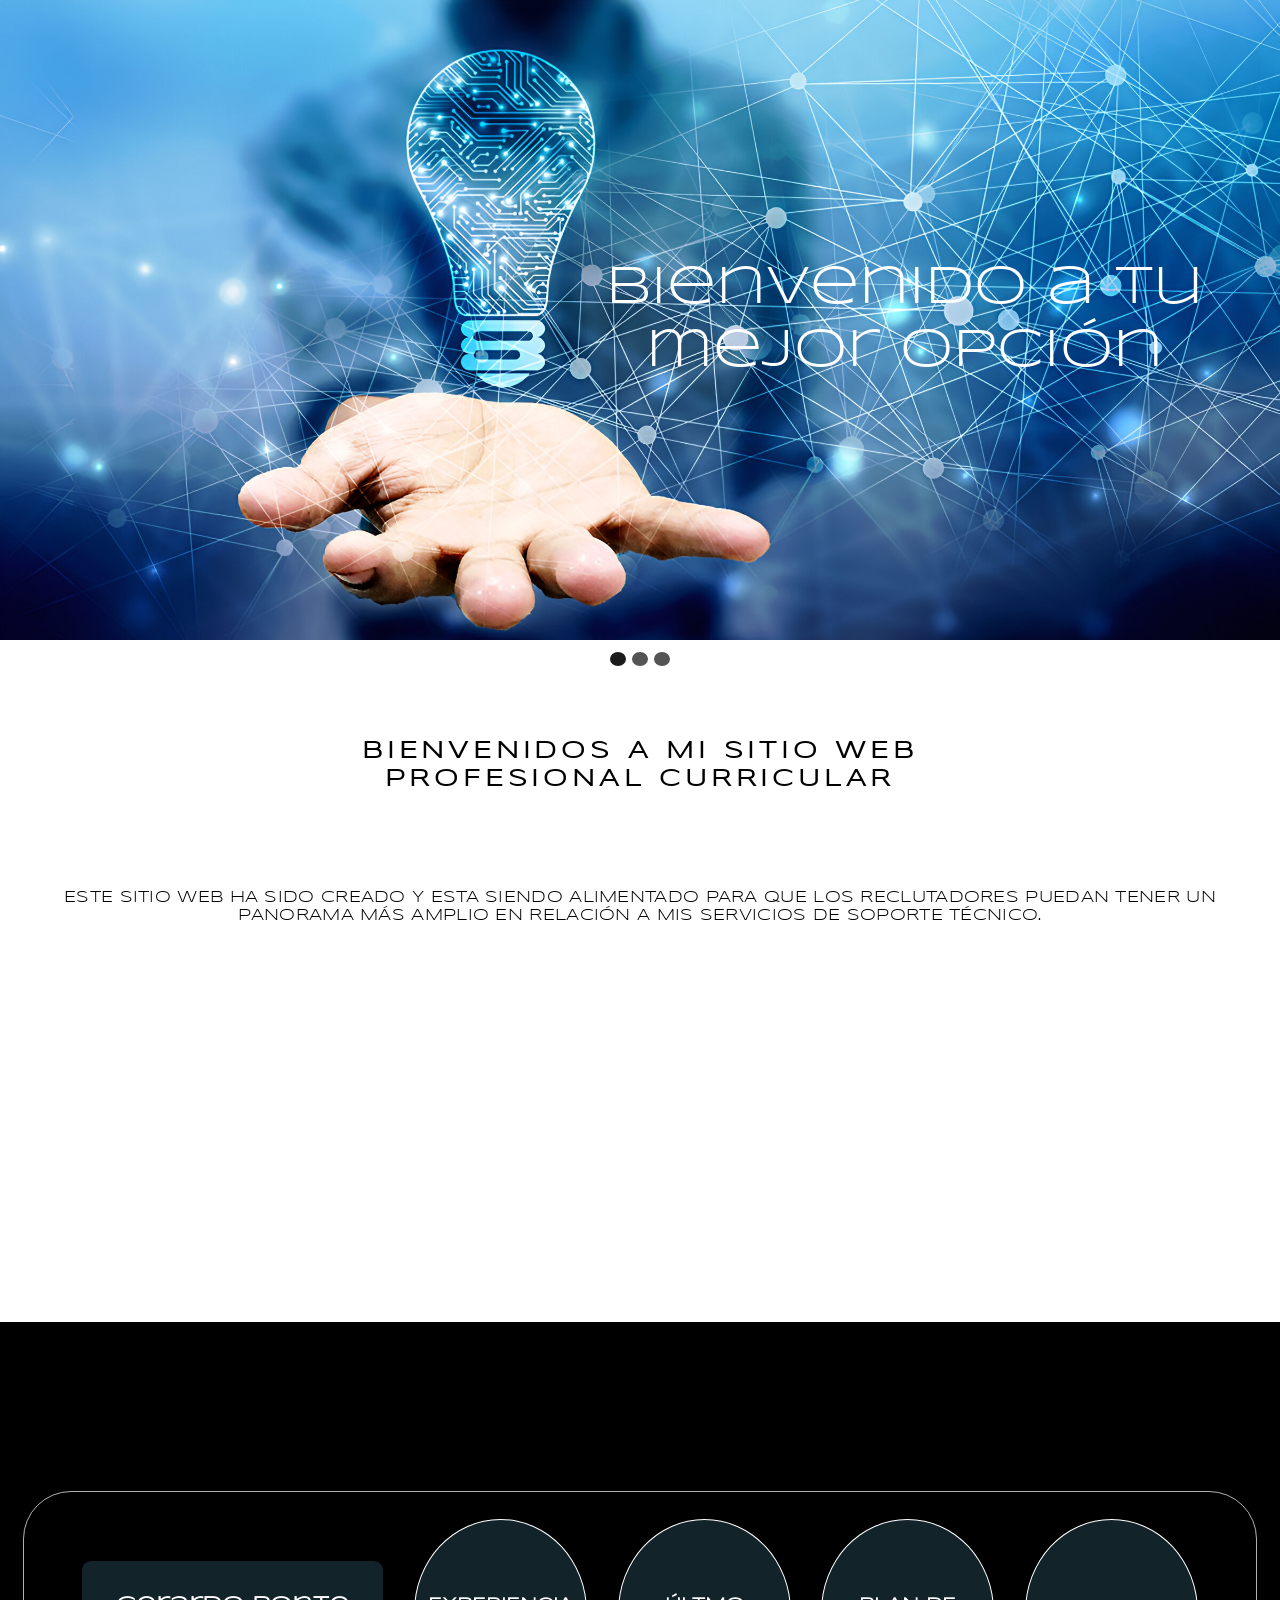
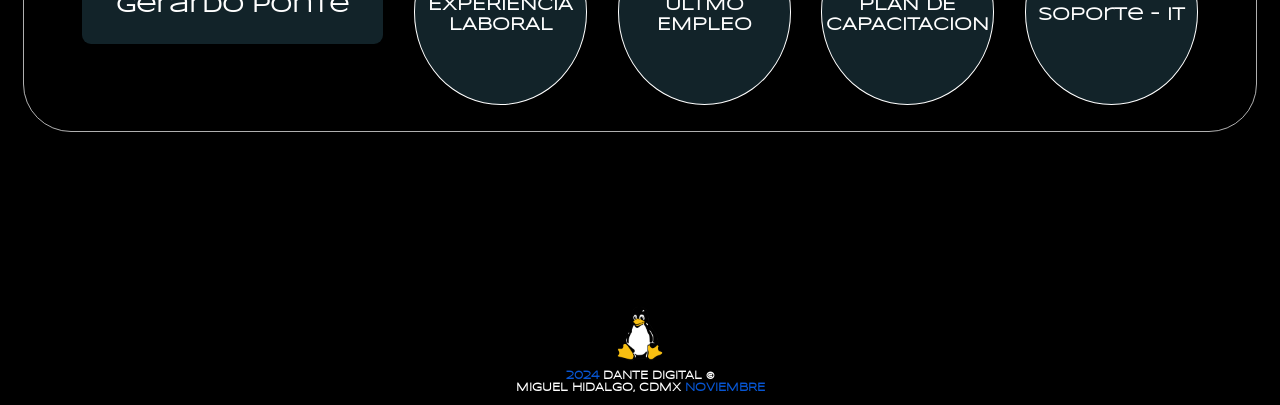
==== commit 9d055d2d: "Update index.html" ====
--- a/index.html
+++ b/index.html
@@ -80,10 +80,10 @@
             <div class="div-dante-services">
                 <section class="section-dante-services">
                     <h2 class="h2-footer">Gerardo Ponte</h2>
-                    <h5 class="h5-footer"><a href="experiencia-laboral.html" target="_blank" rel="noopener  noreferrer">EXPERIENCIA LABORAL</a></h5>
+                    <h5 class="h5-footer"><a href="experiencia-laboralhtml" target="_blank" rel="noopener  noreferrer">EXPERIENCIA LABORAL</a></h5>
                     <h5 class="h5-footer"><a href="ultimo-empleo" target="_blank" rel="noopener  noreferrer">ÚLTMO EMPLEO</a></h5>
-                    <h5 class="h5-footer"><a href="plan-de-capacitacion.html" target="_blank" rel="noopener  noreferrer">PLAN DE CAPACITACION</a></h5>
-                    <h5 class="h5-footer"><a href="soporte-it.html" target="_blank" rel="noopener  noreferrer">Soporte - IT</a></h5>
+                    <h5 class="h5-footer"><a href="plan-de-capacitacionhtml" target="_blank" rel="noopener  noreferrer">PLAN DE CAPACITACION</a></h5>
+                    <h5 class="h5-footer"><a href="soporte-ithtml" target="_blank" rel="noopener  noreferrer">Soporte - IT</a></h5>
                 </section>
             </div>
             <figure class="figure-img-linux">
@@ -98,4 +98,4 @@
         </div>
     </footer>
 </body>
-</html>+</html>
--- a/index/css/style-index.css
+++ b/index/css/style-index.css
@@ -128,6 +128,7 @@
 
 /*INICIA ETIQUETA FOOTER*/
 #footer-logo {
+  margin-top: 25%;
   background-color: rgb(0, 0, 0);/*V*/  
 }
 /* --- FINALIZA FOOTER LOGO
